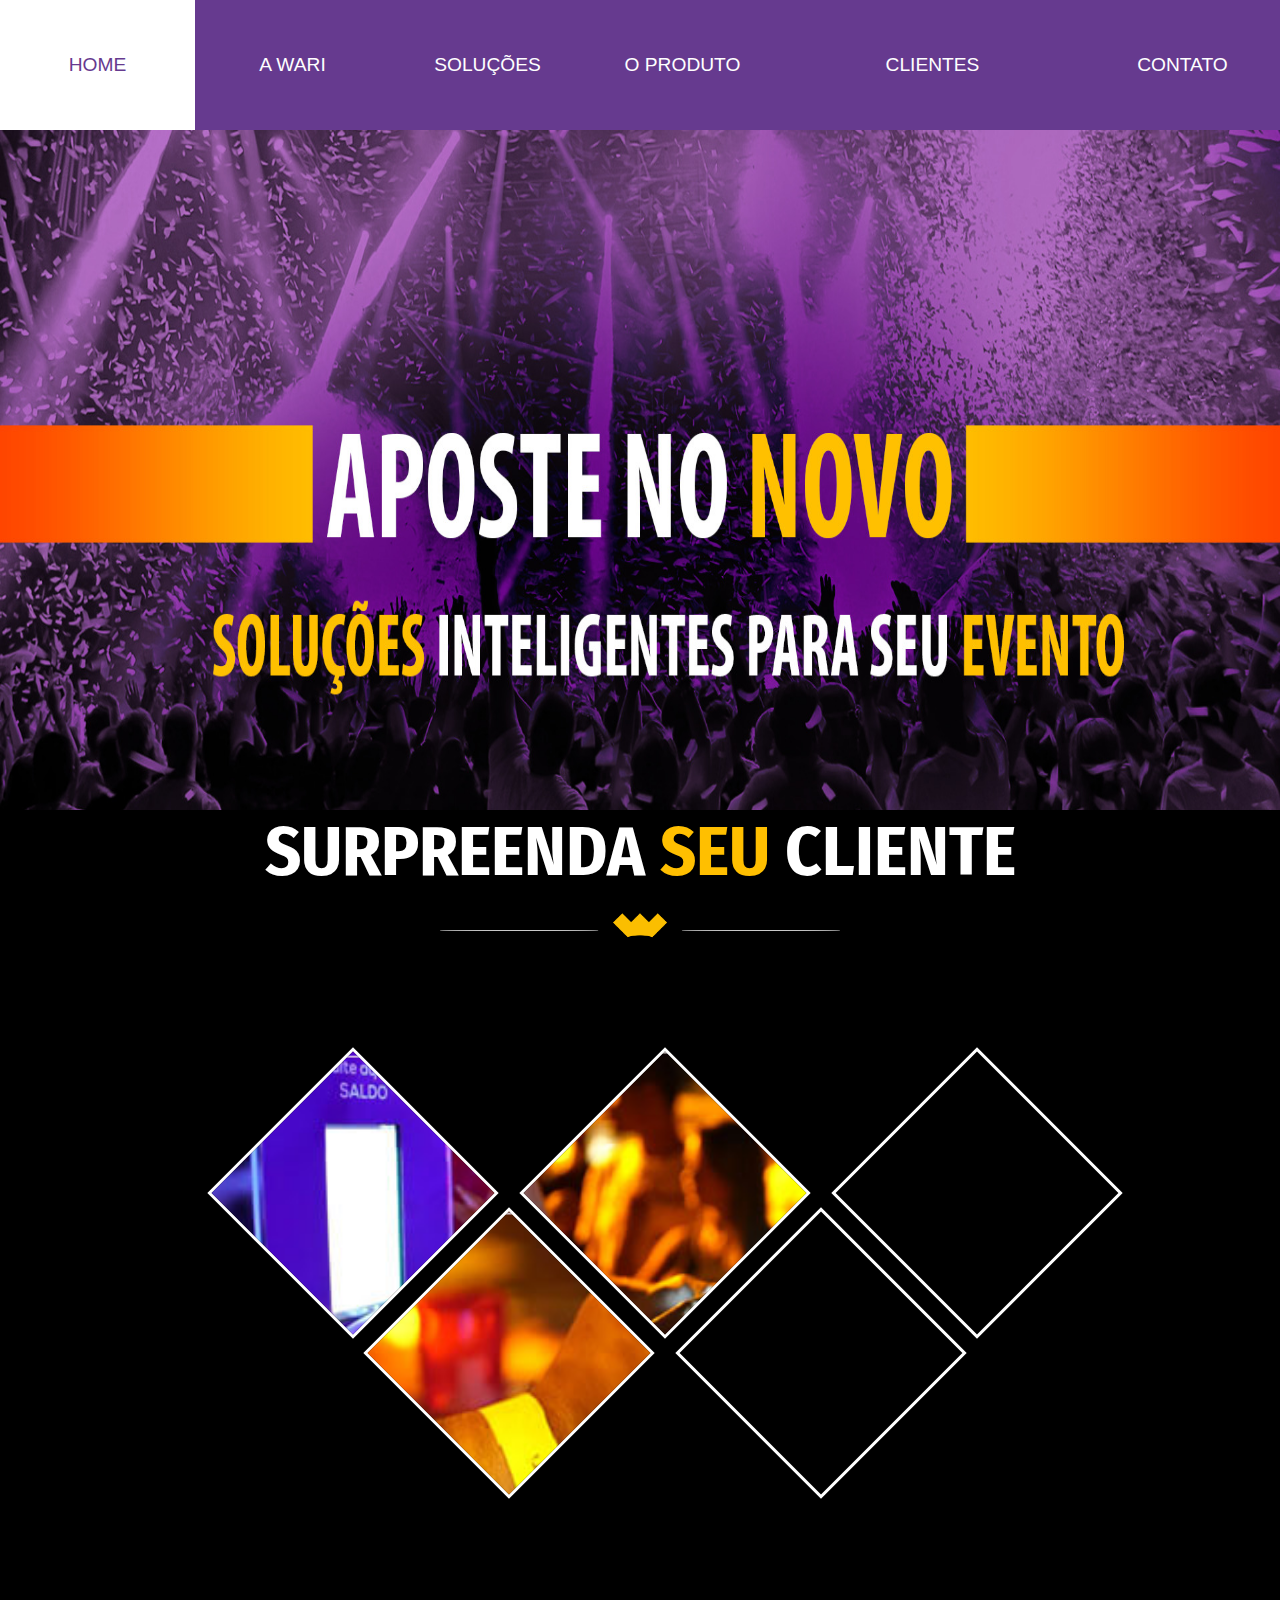
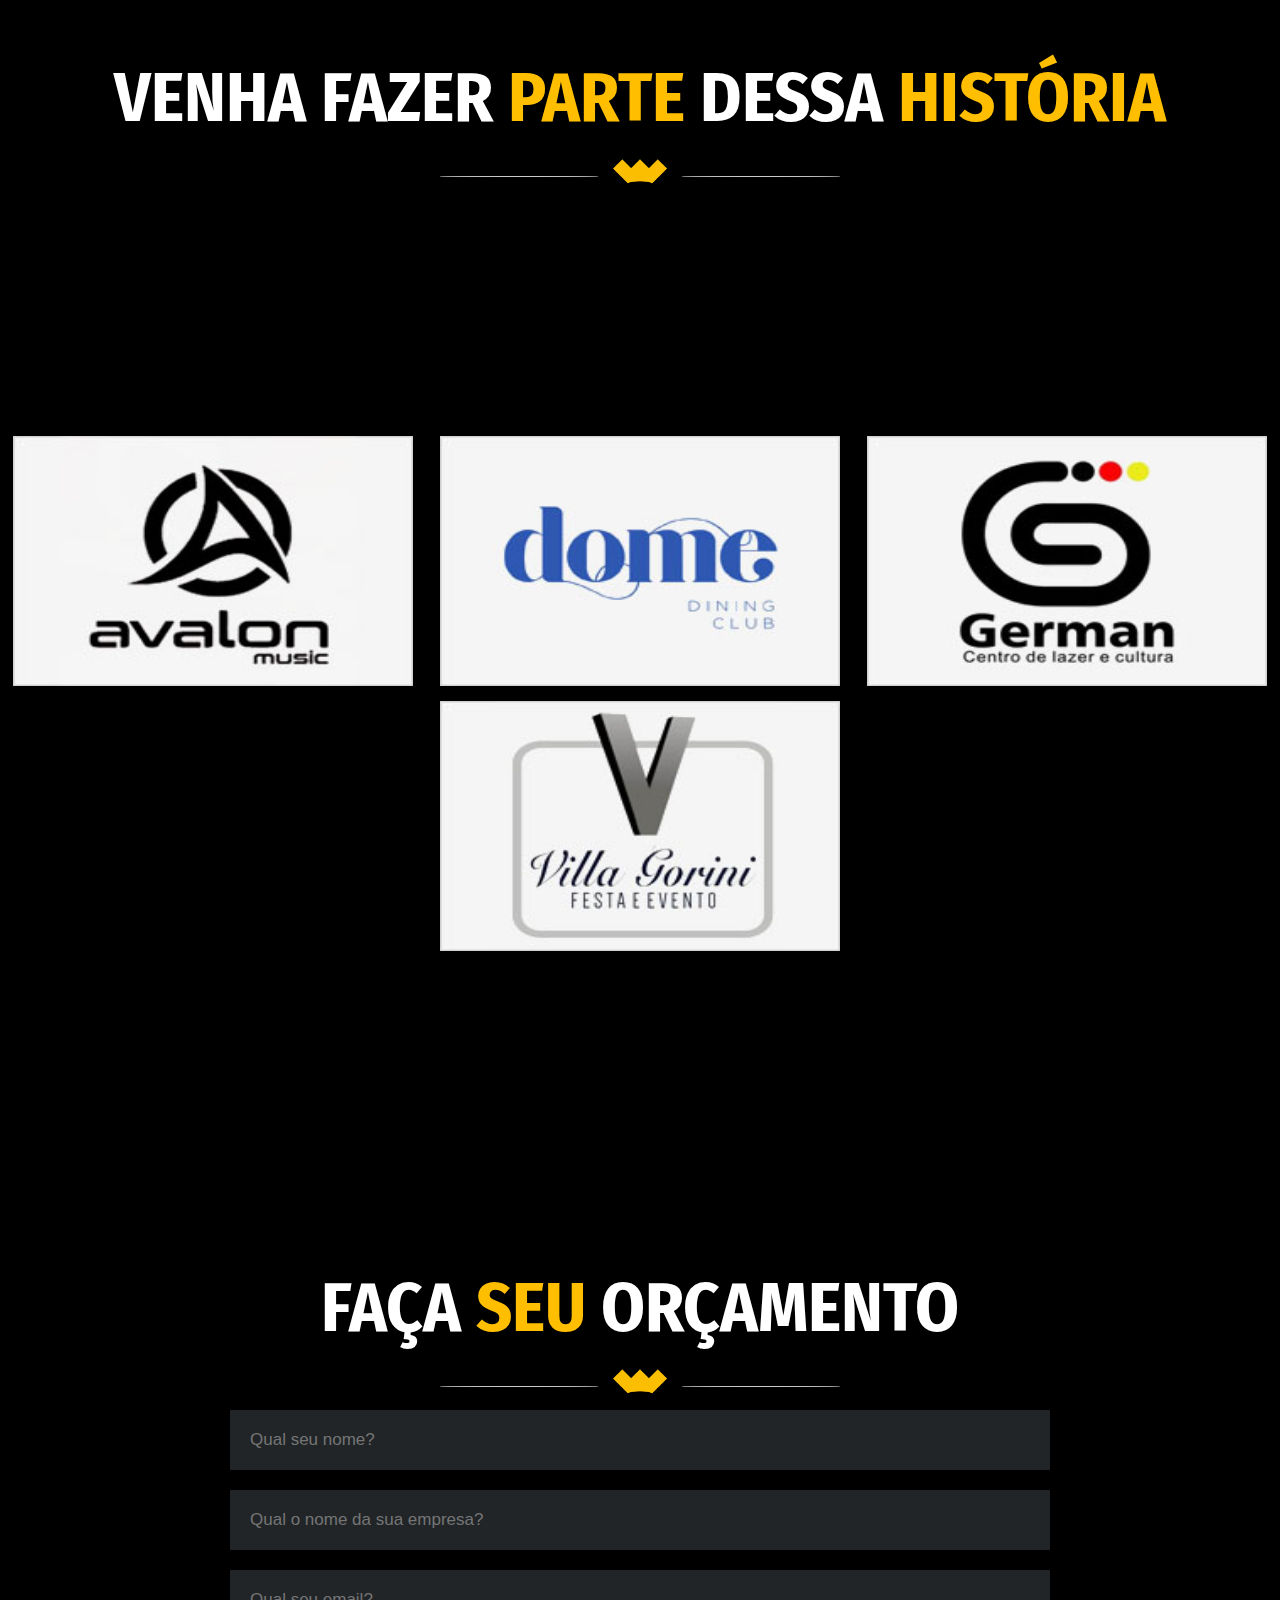
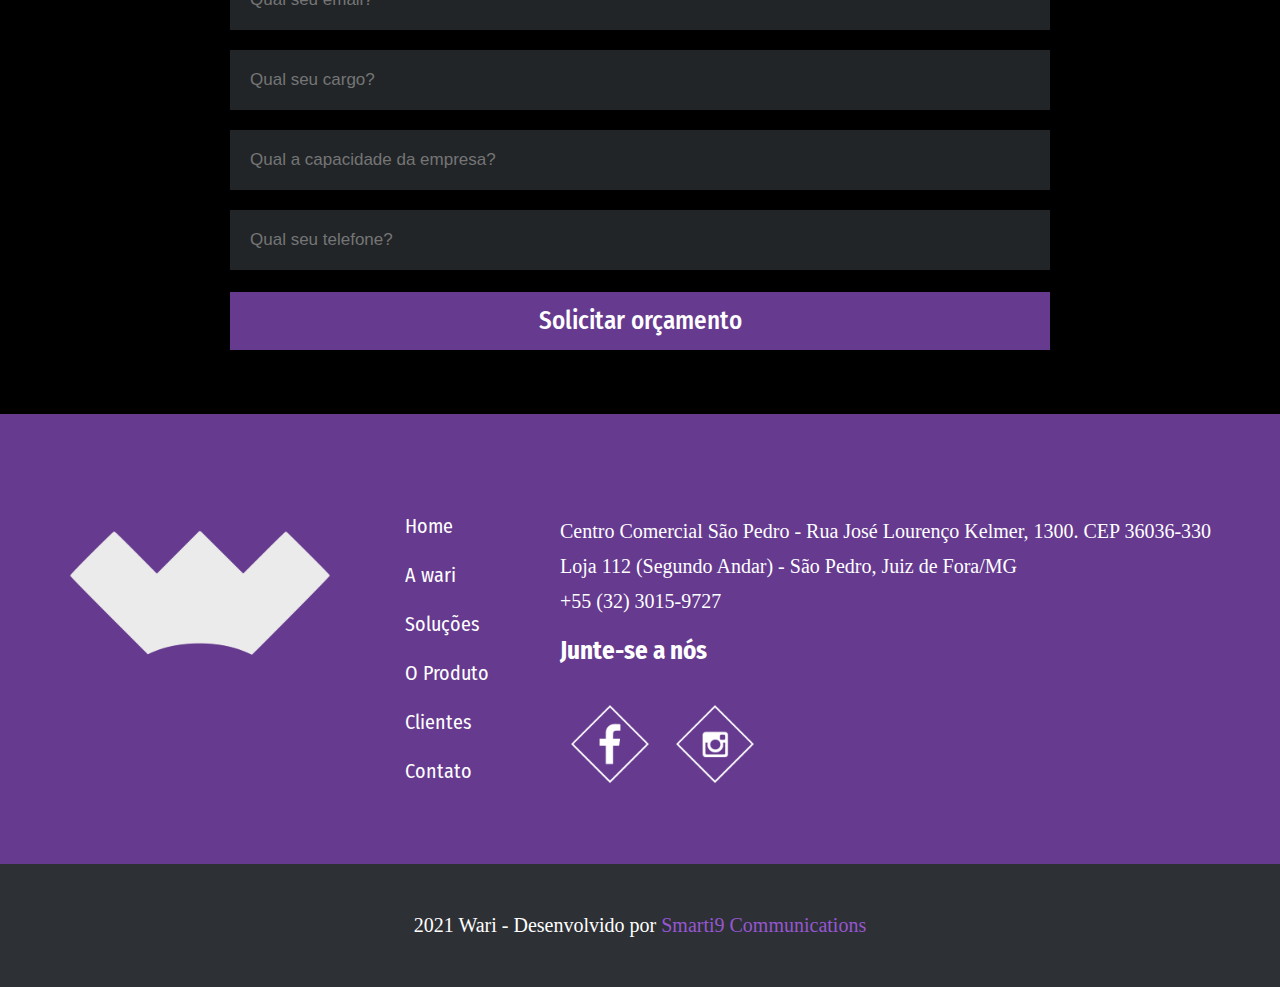
==== index.html @ 1e0d78d8 "subindo arquivos" ====
<!DOCTYPE html>
<html lang="pt-br">
  <head>
    <title>Wari</title>
    <meta charset="utf-8">
    <link rel="stylesheet" href="style.css">
    <link rel="preconnect" href="https://fonts.gstatic.com">
    <link rel="shortcut icon" href="./assets/wari_page_icon.png"> 
    <link href="https://fonts.googleapis.com/css2?family=Fira+Sans+Condensed:wght@400;500;600&family=Fira+Sans:wght@300;400;500;700&display=swap" rel="stylesheet">
  </head>
  <body>
    <header class="cabecalho">
      <img  src="./assets/Banner.jpeg" alt="Wari">
       <nav class="menu">
         <a href="#">HOME</a>
         <a href="/pages/Wari">A WARI</a>
         <a href="/pages/Solucoes">SOLUÇÕES</a>
         <a href="/pages/Produtos">O PRODUTO</a>
         <a href="/pages/Depoimentos">CLIENTES</a>
         <a href="/pages/Contato">CONTATO</a>
       </nav>
    </header>
    <div class="conteudo">
        <div class="textoConteudo">
          <p>SURPREENDA <span> SEU</span> CLIENTE</p>
          <img class="icon" src="./assets/wari_icon.png" alt="">
        </div>
        <div class="imagensConteudo">
          <div class="rotateImage"><img src="./assets/Totens.jpg" alt="Totens"></div>
          <div class="rotateImage"><img src="./assets/Pulseira_Inteligente.jpg" alt="Pulseira inteligente"></div>
          <div class="rotateImage"><img src="./assets/Leitores_para_smartphones.jpg" alt="Leitores para smartphones"></div>
          <div class="rotateImage"></div>
          <div class="rotateImage"></div>
        </div>
        <div class="textoConteudo">
          <p>VENHA FAZER <span> PARTE</span> DESSA <span> HISTÓRIA</span></p>
          <img class="icon" src="./assets/wari_icon.png" alt="">
        </div>
        <div class="empresas">
          <img src="./assets/avalon.jpg" alt="Avalon">
          <img src="./assets/dome.jpg" alt="Dome">
          <img src="./assets/german.jpg" alt="German">
          <img src="./assets/Vila_gorini.jpg" alt="Vila Gorini">
        </div>
        <div class="orcamento">
          <div class="textoConteudo">
            <p>FAÇA <span> SEU</span> ORÇAMENTO</p>
            <img class="icon" src="./assets/wari_icon.png" alt="">
          </div>
          <form method="POST" action="mailto:lucasrmts2@gmail.com">
            <input type="text" placeholder="Qual seu nome?">
            <input type="text" placeholder="Qual o nome da sua empresa?">
            <input type="email" placeholder="Qual seu email?">
            <input type="text" placeholder="Qual seu cargo?">
            <input type="text" placeholder="Qual a capacidade da empresa?">
            <input type="tel" placeholder="Qual seu telefone?">
            <button>Solicitar orçamento</button>
          </form>
        </div>
        <div class="sobre">
          <img class="logo" src="./assets/wari_Logo.png" alt="logo">
          <div class="textoSobre">
            <p>Home</p>
            <p>A wari</p>
            <p>Soluções</p>
            <p>O Produto</p>
            <p>Clientes</p>
            <p>Contato</p>
          </div>
          <div class="contato">
            <p>Centro Comercial São Pedro - Rua José Lourenço Kelmer, 1300. CEP 36036-330</p>
            <p>Loja 112 (Segundo Andar) - São Pedro, Juiz de Fora/MG</p>
            <p>+55 (32) 3015-9727</p>
            <p><strong>Junte-se a nós</strong></p>
            <a href="#"><img class="mediaIcon" src="/assets/facebook_icon.png" alt="Facebook"></a>
            <a href="#"><img class="mediaIcon" src="/assets/instagram_icon.png" alt="Instagram"></a>
          </div>
        </div>
    </div>
    <footer>
      <p class="textoFooter">2021 Wari - Desenvolvido por <a href="#">Smarti9 Communications</a></p>
    </footer>
  </body>
</html>
---- style.css ----
*{
    padding: 0;
    margin: 0;
}

body{
    height: auto;
    background-color: black;
}

.cabecalho{
    height: 90vh;
    width: 100%;
}

.cabecalho img{
    position: absolute;
    z-index: -1;
    width: 100%;
    height: 100%;
}

.menu{
    display: flex;
    justify-content: flex-end;
    background-color: #663a8f;
    height: 130px;
    width: 100%;
}


.menu a{
    width: 120px;
    line-height: 130px;
    text-decoration: none;
    text-align: center;
    color: #fff;
    font-size: 120%;
    background-color: #663a8f;
    padding: 0 15px;
    font-weight: 400;
    margin: 0;
    font-family: -apple-system, BlinkMacSystemFont, 'Segoe UI', Roboto, Oxygen, Ubuntu, Cantarell, 'Open Sans', 'Helvetica Neue', sans-serif;
    transition: 0.3s;
    -webkit-transition: 0.3s;
    -moz-transition: 0.3s;
    -ms-transition: 0.3s;
    -o-transition: 0.3s;
}

.menu a:hover{
    background-color: white;
    color: #663a8f;
}

.instaIcon img, .facebookIcon img{
    width: 90px;
    height: 90px;
    padding: 0 0;
    margin-top: 20px;
}

.instaIcon:hover, .facebookIcon:hover{
    background-color: #663a8f !important; 
}

.facebookIcon img{
    margin-right: -100px;
    border: solid 2px green;
}

.instaIcon img{
    margin-left: -60px;
}

.logoMenu{
    margin-right: 250px;
    height: 200px;
    width: 200px;
    margin-top: -20px;
}


.conteudo{
    background-color: black;
    height: auto;
    
}

.imagensConteudo{
    display: flex;
    margin-top: 200px;
    margin-bottom: 200px;
    justify-content: center;

}

.rotateImage {
    width: 300px;
    height: 300px;
    border: solid 1px white;
    transform: rotate(45deg);
    -webkit-transform: rotate(45deg);
    -moz-transform: rotate(45deg);
    -ms-transform: rotate(45deg);
    -o-transform: rotate(45deg);
    overflow: hidden;
    margin-right: -75px;
    border: solid 3px white;
}

.rotateImage:nth-child(even){
    margin-top: 230px;
}

.rotateImage:nth-child(1) img{
    transform: rotate(-45deg);
    -webkit-transform: rotate(-45deg);
    -moz-transform: rotate(-45deg);
    -ms-transform: rotate(-45deg);
    -o-transform: rotate(-45deg);
    transform-origin: 130px 330px;
    width: 700px;
    height: 430px;
}

.rotateImage:nth-child(2) img{
    transform: rotate(-45deg);
    -webkit-transform: rotate(-45deg);
    -moz-transform: rotate(-45deg);
    -ms-transform: rotate(-45deg);
    -o-transform: rotate(-45deg);
    transform-origin: 100px 270px;
    width: 600px;
    height: 450px;
}

.rotateImage:nth-child(3) img{
    transform: rotate(-45deg);
    -webkit-transform: rotate(-45deg);
    -moz-transform: rotate(-45deg);
    -ms-transform: rotate(-45deg);
    -o-transform: rotate(-45deg);
    transform-origin: 95px 260px;
    width: 700px;
}

.textoConteudo {
    display: block;
    width: 100vw;
    height: 80px;
    text-align: center;
    font-family: 'Fira Sans Condensed', sans-serif;
    font-weight: bold;
    font-size: 70px;
}

.textoConteudo p{
    color: #fff;
}

.textoConteudo span{
    color: #ffbf00;
}

.empresas {
    margin-top: 300px;
    display: flex;
    justify-content: space-around;
}

.empresas img{
    width: 400px;
    height: 250px;
}


.orcamento{
    margin-bottom: 5%;
    margin-top: 300px;
}



.orcamento form{
    display: flex;
    flex-direction: column;
    justify-content: center;
    align-items: center;
    margin-top: 5%;
}

.orcamento button{
    width: 820px;
    height: 60px;
    font-size: 25px;
    font-family: 'Fira Sans Condensed', sans-serif;
    font-weight: 500;
    background-color: #663a8f;
    color: white;
    border: none;
    border-top: solid 2px black;
}

.orcamento button:hover{
    cursor: pointer;
}

.orcamento input {
    width: 800px;
    height: 60px;
    margin-bottom: 20px;
    padding-left: 20px;
    font-size: 17px;
    color: rgb(199, 199, 199);
    background-color: #212528;
    border: none;
}

.icon{
    width: 400px;
}

.sobre{
    height: 300px;
    width: calc(100% - 150px);
    background-color: #663a8f;
    display: flex;
    padding: 100px 150px 50px 0;
    justify-content: space-between;
}

.textoSobre{
    width: 150px;
    color: #fff;
    align-items: center;
    font-size: 20px;
    font-family: 'Fira Sans Condensed', sans-serif;
    justify-content: start;
}

.textoSobre p{
    margin-bottom: 25px;
}

.logo {
    width: 400px;;
    height: 400px;
    margin-top: -100px;

}

.contato{
    width: 700px;
    color: #fff;
    font-size: 20px;
    line-height: 35px;
}

.contato p:nth-child(4){
    font-family: 'Fira Sans Condensed', sans-serif;
    margin-top: 15px;
    margin-bottom: 25px;
    font-size: 25px;
}

.mediaIcon{
    width: 100px;
    height: 100px;
}

footer{
    background-color: #2d3035;
    color: white;
    bottom: 0;
    width: 100%;
    padding-top: 50px;
    padding-bottom: 50px;
    font-size: 20px;
    text-align: center;
}

footer a{
    text-decoration: none;
    color: #9657d1;
}

@media (max-width: 1600px){
    .facebookIcon img{
        margin-right: -50px;
      }
    
      .instaIcon img{
          margin-left: -20px;
      }
    
      .menu{
        justify-content: center;
        width: 100vw;
      }
    
      .logoMenu{
        display: none;
      }
    
      .menu a{
        width: 300px;
      }
    
      .menu a:nth-child(5){
        width: 500px;
      }
}


@media (max-width: 1500px){
    
    .rotateImage{
        width: 200px;
        height: 200px;
        margin-right: -50px;
    }

    .rotateImage:nth-child(even){
        margin-top: 160px;
    }

    .empresas{
        flex-wrap: wrap;
    }
    .empresas img{
        margin-bottom: 15px;
    }

    .sobre{
        padding-right: 20px;
        width: calc(100% - 20px);
    }

}

@media (max-device-width: 800px){
    .cabecalho {
        height: 80vh;
    }
    .cabecalho img{
        height: 80vh;
    }
}

@media (max-device-width: 500px){
    .cabecalho {
        height: 30vh;
    }
    .cabecalho img{
        height: 30vh;
    }
}
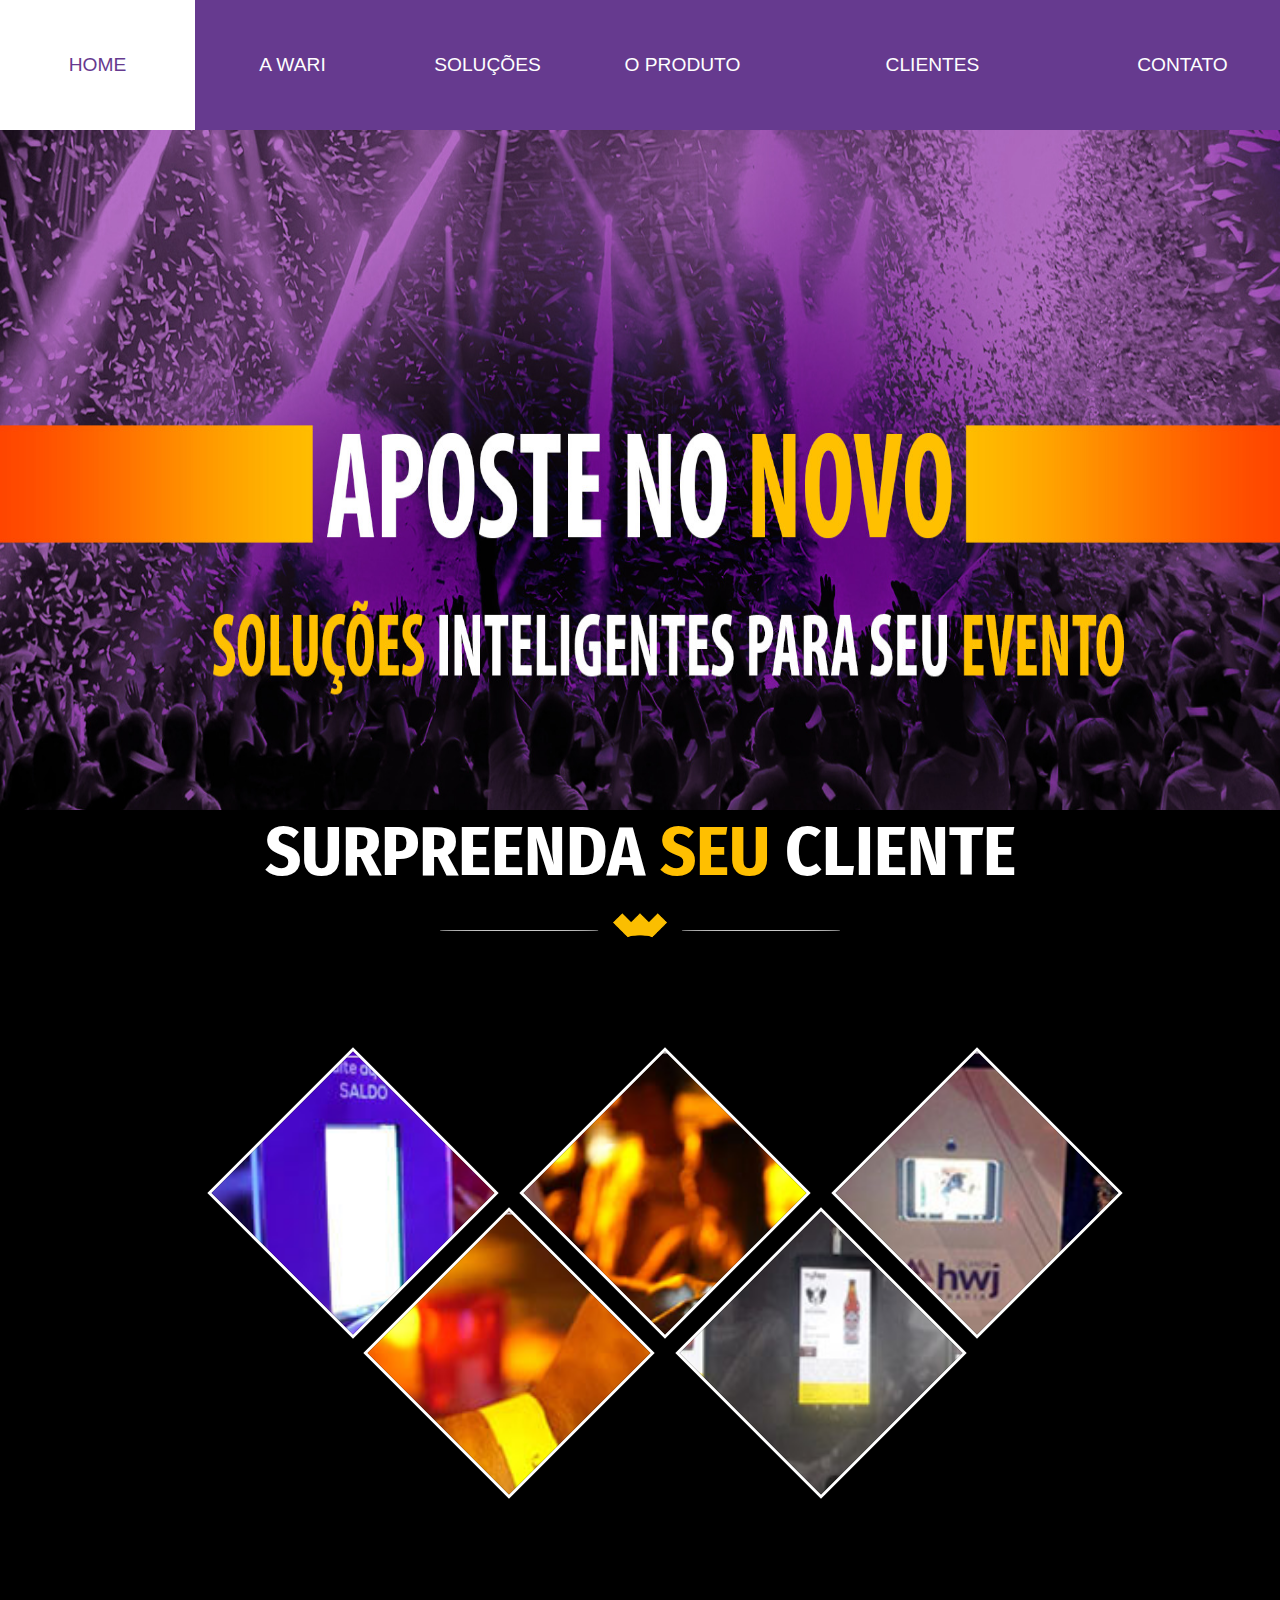
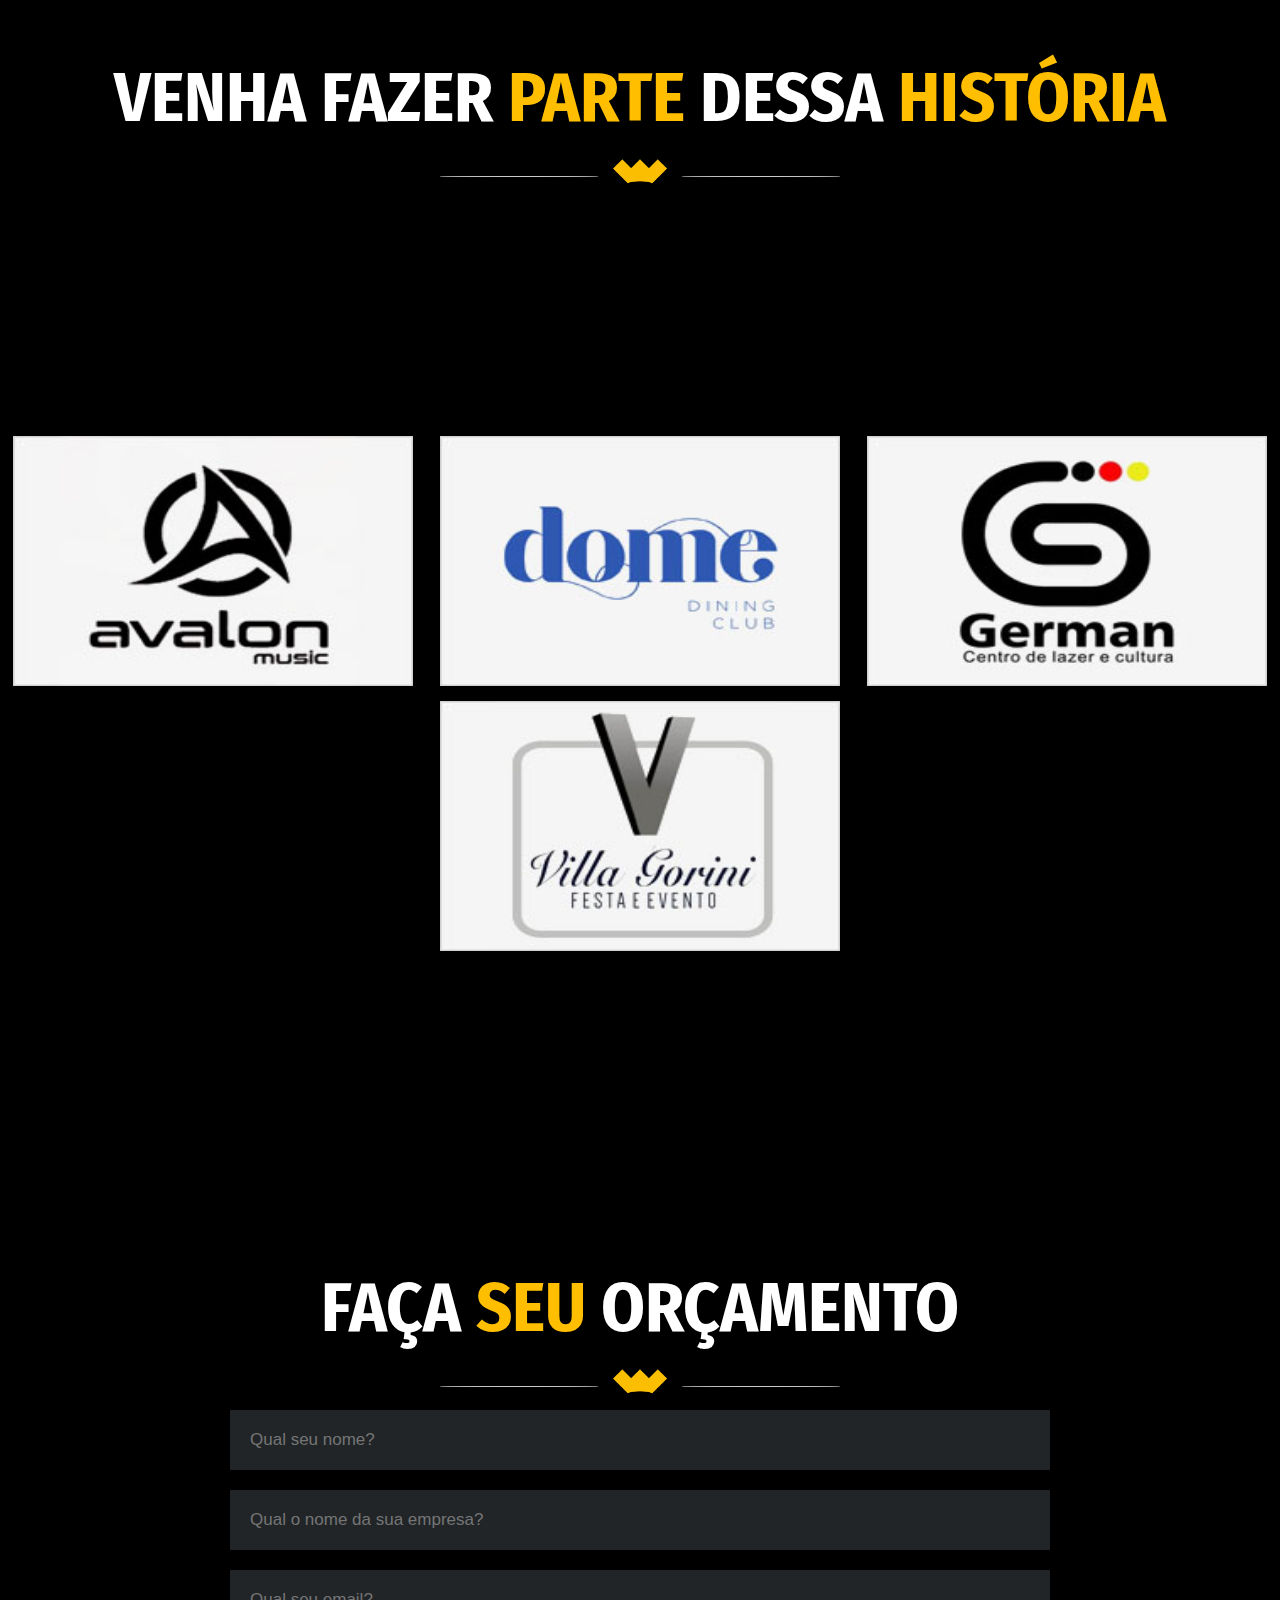
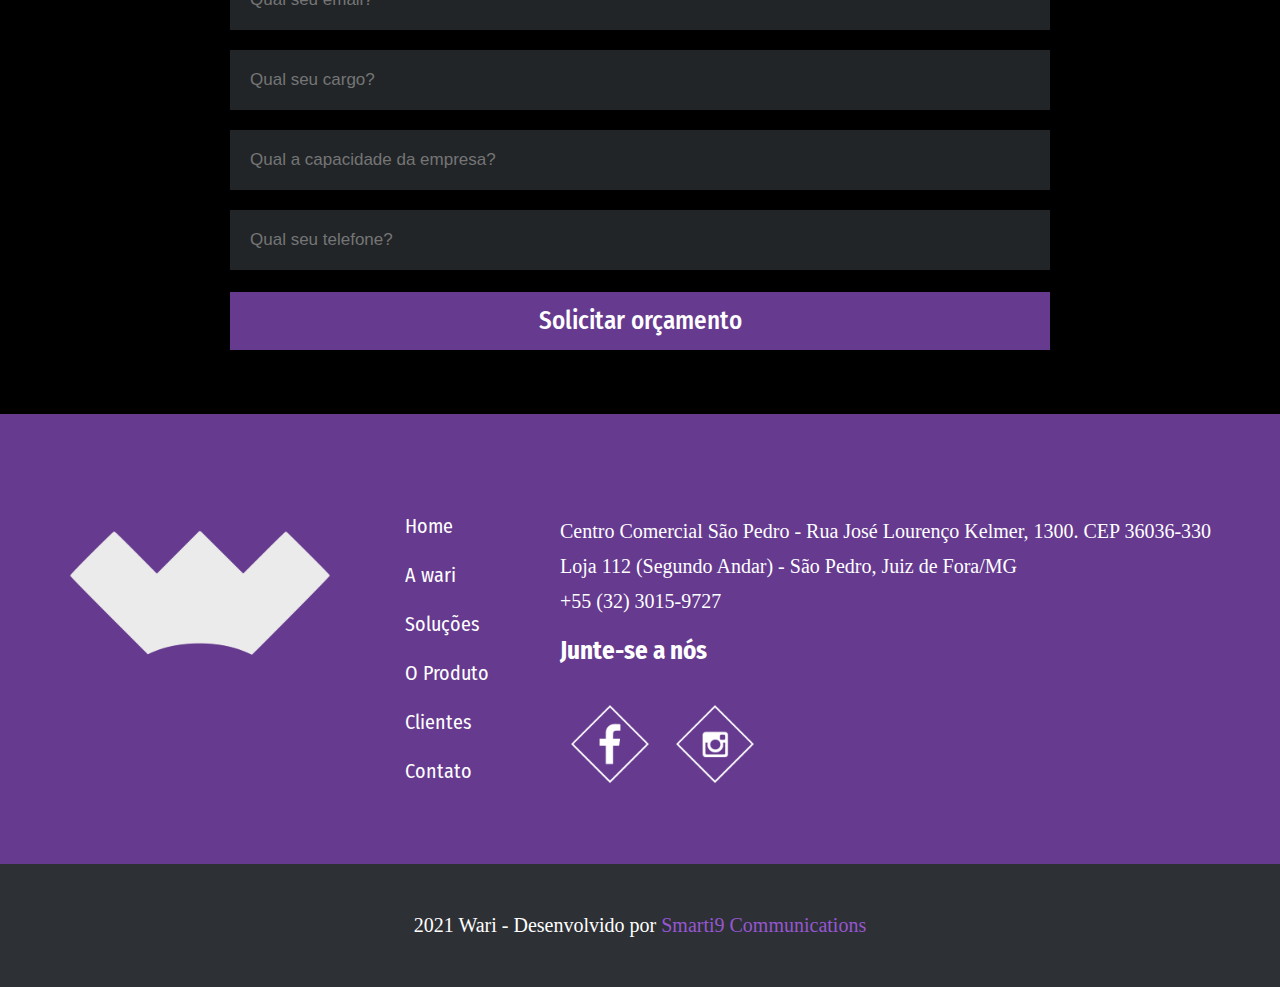
==== commit 628dee48: "paths e imagens" ====
--- a/index.html
+++ b/index.html
@@ -3,21 +3,31 @@
   <head>
     <title>Wari</title>
     <meta charset="utf-8">
-    <link rel="stylesheet" href="style.css">
+    <link rel="stylesheet" href="./style.css">
     <link rel="preconnect" href="https://fonts.gstatic.com">
-    <link rel="shortcut icon" href="./assets/wari_page_icon.png"> 
+    <link rel="shortcut icon" href="/Site Wari/assets/wari_page_icon.png"> 
     <link href="https://fonts.googleapis.com/css2?family=Fira+Sans+Condensed:wght@400;500;600&family=Fira+Sans:wght@300;400;500;700&display=swap" rel="stylesheet">
   </head>
+  <script>
+      function onFormSubmit() {
+          var toAddress = "lucasrmts2@gmail.com";
+          var subject = "New answer";
+          var emailBody = "Sao Paulo, bnla bla de blablabla" + "\n\n" +
+                          "A resposta é: RESPOSTA" + "\n\n";
+          MailApp.sendEmail(toAddress, subject, emailBody);
+      }
+
+  </script>
   <body>
     <header class="cabecalho">
       <img  src="./assets/Banner.jpeg" alt="Wari">
        <nav class="menu">
          <a href="#">HOME</a>
-         <a href="/pages/Wari">A WARI</a>
-         <a href="/pages/Solucoes">SOLUÇÕES</a>
-         <a href="/pages/Produtos">O PRODUTO</a>
-         <a href="/pages/Depoimentos">CLIENTES</a>
-         <a href="/pages/Contato">CONTATO</a>
+         <a href="/pages/Empresa.html">A WARI</a>
+         <a href="/pages/Solucoes.html">SOLUÇÕES</a>
+         <a href="/pages/Produtos.html">O PRODUTO</a>
+         <a href="/pages/Depoimentos.html">CLIENTES</a>
+         <a href="/pages/Contato.html">CONTATO</a>
        </nav>
     </header>
     <div class="conteudo">
@@ -29,8 +39,8 @@
           <div class="rotateImage"><img src="./assets/Totens.jpg" alt="Totens"></div>
           <div class="rotateImage"><img src="./assets/Pulseira_Inteligente.jpg" alt="Pulseira inteligente"></div>
           <div class="rotateImage"><img src="./assets/Leitores_para_smartphones.jpg" alt="Leitores para smartphones"></div>
-          <div class="rotateImage"></div>
-          <div class="rotateImage"></div>
+          <div class="rotateImage"><img src="./assets/DraftBeerSystem.JPG" alt="Draft beer system"></div>
+          <div class="rotateImage"><img src="./assets/Totemfotográfico.jpg" alt="Totem fotográfico"></div>
         </div>
         <div class="textoConteudo">
           <p>VENHA FAZER <span> PARTE</span> DESSA <span> HISTÓRIA</span></p>
@@ -54,7 +64,7 @@
             <input type="text" placeholder="Qual seu cargo?">
             <input type="text" placeholder="Qual a capacidade da empresa?">
             <input type="tel" placeholder="Qual seu telefone?">
-            <button>Solicitar orçamento</button>
+            <button onclick= "onFormSubmit()">Solicitar orçamento </button>
           </form>
         </div>
         <div class="sobre">
--- a/style.css
+++ b/style.css
@@ -145,6 +145,27 @@
     width: 700px;
 }
 
+.rotateImage:nth-child(4) img{
+    transform: rotate(-45deg);
+    -webkit-transform: rotate(-45deg);
+    -moz-transform: rotate(-45deg);
+    -ms-transform: rotate(-45deg);
+    -o-transform: rotate(-45deg);
+    transform-origin: 70px 300px;
+    width: 650px;
+    height: 500px;
+}
+
+.rotateImage:nth-child(5) img{
+    transform: rotate(-45deg);
+    -webkit-transform: rotate(-45deg);
+    -moz-transform: rotate(-45deg);
+    -ms-transform: rotate(-45deg);
+    -o-transform: rotate(-45deg);
+    transform-origin: 95px 260px;
+    width: 700px;
+}
+
 .textoConteudo {
     display: block;
     width: 100vw;
